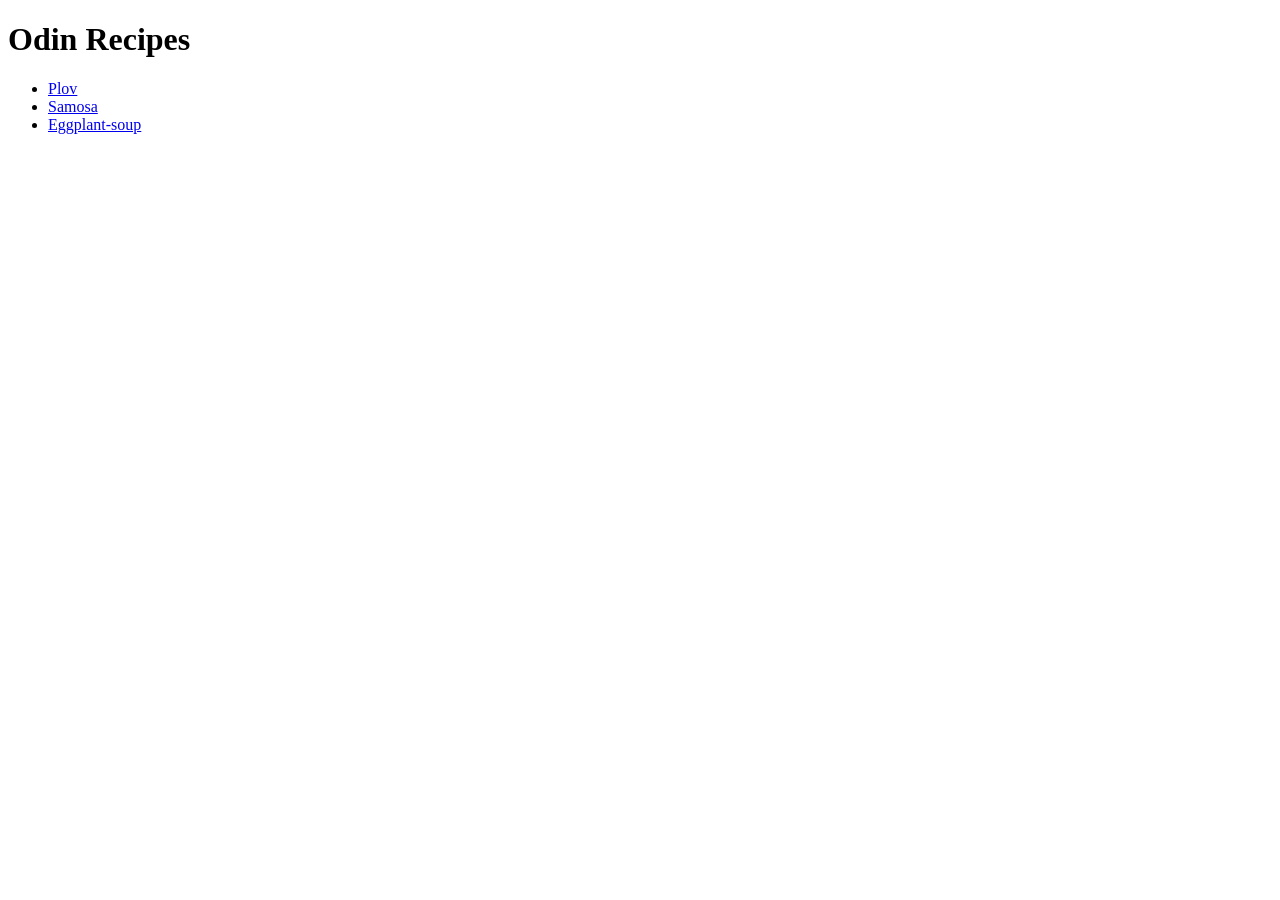
==== index.html @ 3a86c80a "Created recipe pages and add food images and links between pages" ====
<!DOCTYPE html>
<html lang="en">
<head>
    <meta charset="UTF-8">
    <meta name="viewport" content="width=device-width, initial-scale=1.0">
    <title>Odin Recipes</title>
</head>
<body>
    <h1>Odin Recipes</h1>

    <ul>
        <li><a href="recipes/palov.html">Plov</a></li>
        <li><a href="recipes/samosa.html">Samosa</a></li>
        <li><a href="recipes/eggplant-soup.html">Eggplant-soup</a></li>
    </ul>
    
</body>
</html>
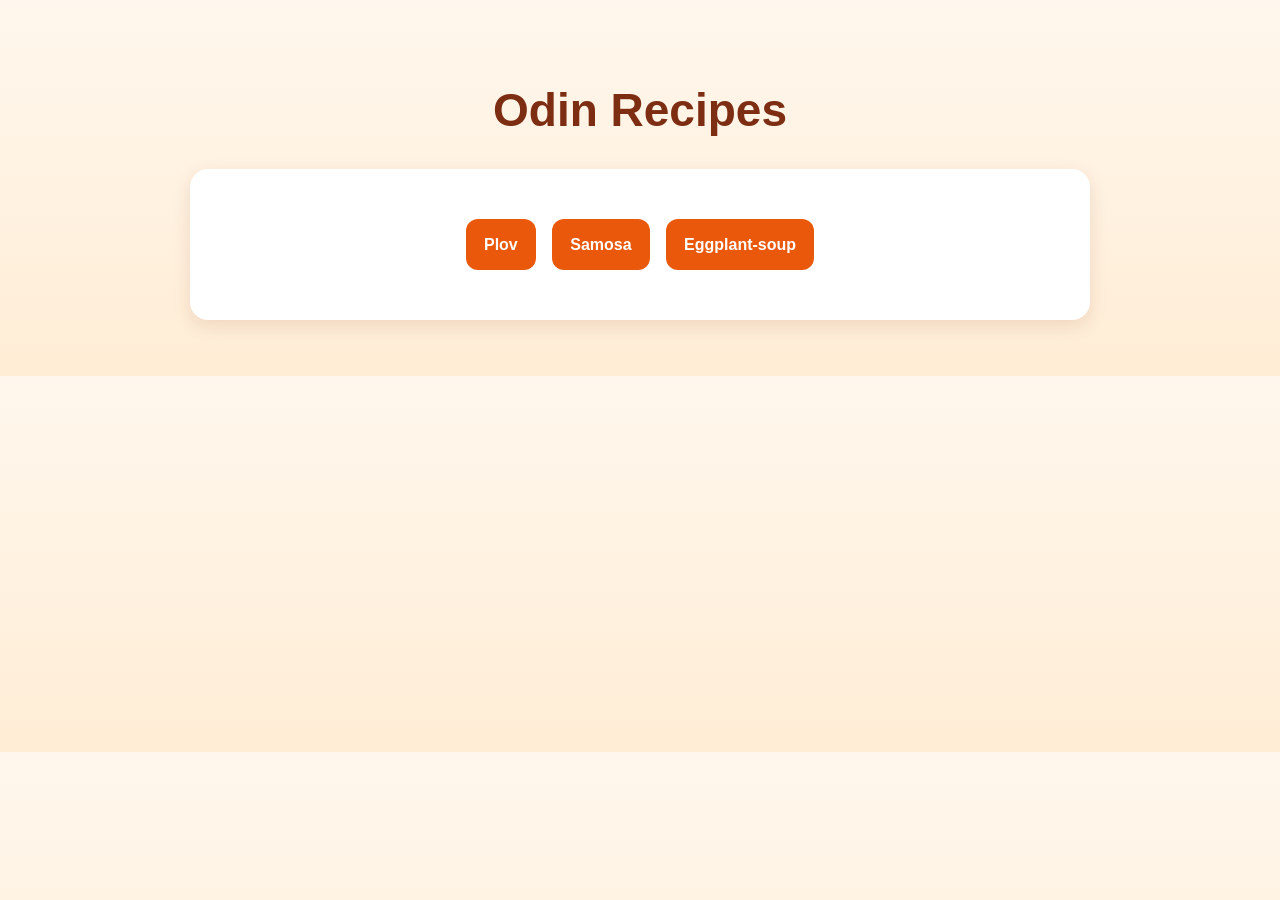
==== commit cfe30e9a: "Add complete responsive styling for recipe pages" ====
--- a/index.html
+++ b/index.html
@@ -3,6 +3,7 @@
 <head>
     <meta charset="UTF-8">
     <meta name="viewport" content="width=device-width, initial-scale=1.0">
+    <link rel="stylesheet" href="style.css">
     <title>Odin Recipes</title>
 </head>
 <body>
--- a/style.css
+++ b/style.css
@@ -0,0 +1,144 @@
+/* =========================
+   GLOBAL PAGE STYLING
+   ========================= */
+body {
+  font-family: Arial, Helvetica, sans-serif;
+  background: linear-gradient(to bottom, #fff7ed, #ffedd5);
+  color: #3b2416;
+  max-width: 900px;
+  margin: 0 auto;
+  padding: 40px 20px;
+  line-height: 1.7;
+}
+
+/* =========================
+   HEADINGS
+   ========================= */
+h1 {
+  text-align: center;
+  color: #7c2d12;
+  font-size: 46px;
+  margin-bottom: 20px;
+}
+
+h2,
+h3 {
+  color: #9a3412;
+  margin-top: 35px;
+}
+
+/* =========================
+   IMAGES
+   ========================= */
+img {
+  display: block;
+  width: 100%;
+  max-width: 550px;
+  height: auto;
+  margin: 30px auto;
+  border-radius: 20px;
+  box-shadow: 0 12px 30px rgba(0, 0, 0, 0.2);
+  transition: transform 0.3s ease;
+}
+
+img:hover {
+  transform: scale(1.02);
+}
+
+/* =========================
+   PARAGRAPHS
+   ========================= */
+p {
+  background-color: rgba(255, 255, 255, 0.7);
+  padding: 16px;
+  border-radius: 12px;
+}
+
+/* =========================
+   LISTS
+   ========================= */
+ul,
+ol {
+  background: white;
+  padding: 25px 35px;
+  border-radius: 18px;
+  box-shadow: 0 6px 18px rgba(124, 45, 18, 0.12);
+}
+
+li {
+  margin: 10px 0;
+}
+
+/* =========================
+   LINKS / BUTTON STYLE
+   ========================= */
+a {
+  color: white;
+  background: #ea580c;
+  text-decoration: none;
+  padding: 12px 18px;
+  border-radius: 12px;
+  display: inline-block;
+  margin: 10px 6px;
+  font-weight: bold;
+  transition: background 0.3s ease, transform 0.2s ease;
+}
+
+a:hover {
+  background: #c2410c;
+  transform: translateY(-2px);
+}
+
+/* =========================
+   HOME PAGE RECIPE LINKS
+   ========================= */
+body > ul {
+  list-style: none;
+  text-align: center;
+  padding: 30px;
+}
+
+body > ul li {
+  display: inline-block;
+}
+
+/* =========================
+   RECIPE CARD EFFECT
+   ========================= */
+.recipe-card {
+  background: white;
+  padding: 25px;
+  border-radius: 18px;
+  box-shadow: 0 8px 24px rgba(0, 0, 0, 0.12);
+  margin-bottom: 30px;
+}
+
+/* =========================
+   BACK BUTTON
+   ========================= */
+.back-home {
+  display: inline-block;
+  margin-top: 25px;
+}
+
+/* =========================
+   RESPONSIVE DESIGN
+   ========================= */
+@media (max-width: 600px) {
+  body {
+    padding: 20px 15px;
+  }
+
+  h1 {
+    font-size: 34px;
+  }
+
+  img {
+    max-width: 100%;
+  }
+
+  ul,
+  ol {
+    padding: 20px;
+  }
+}
